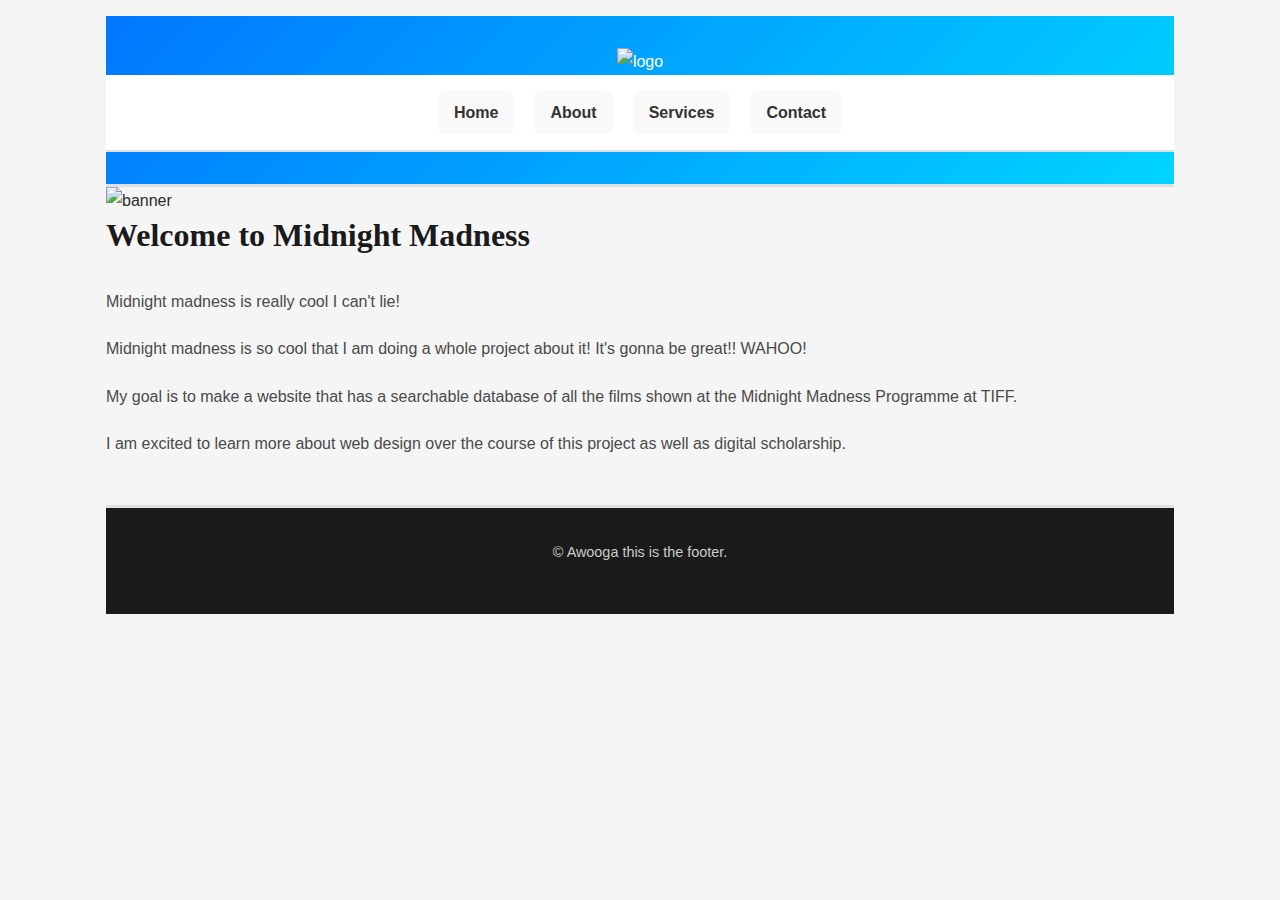
==== index.html @ d70cec78 "FIRST COMMIT maybe" ====
<!doctype html> <html>
<html>

<head>
	<meta charset="UTF-8">
	<title>A Midnight Madness Project</title>
	<link href="styles.css" rel="stylesheet" type="text/css">
</head>

<body>
	<div class="container">
		<div class="header">
			<div class="logo">
				<img src="images/logo.png" alt="logo">
			</div>
			<div class="navbar">
				<a href="index.html">Home</a>
				<a href="about.html">About</a>
				<a href="services.html">Services</a>
				<a href="contact.html">Contact</a>
			</div>
		</div>

		<div class="banner">
			<img src="images/banner.jpg" alt="banner">
		</div>

		<div class="content">
			<h1>Welcome to Midnight Madness</h1>
			<p>Midnight madness is really cool I can't lie!</p>
			<p>Midnight madness is so cool that I am doing a whole project about it! It's gonna be great!! WAHOO!</p>
			<p>My goal is to make a website that has a searchable database of all the films shown at the Midnight
				Madness Programme at TIFF.</p>
			<p>I am excited to learn more about web design over the course of this project as well as digital
				scholarship.</p>
		</div>

		<div class="footer">
			<p>&copy; Awooga this is the footer.</p>
		</div>
	</div>
</body>

</html>
---- styles.css ----
@charset "UTF-8";
/* CSS Document */

/* General Reset */
* {
	margin: 0;
	padding: 0;
	box-sizing: border-box;
}

body {
	font-family: 'Poppins', sans-serif;
	/* Clean, trendy sans-serif font */
	background-color: #f5f5f5;
	/* Softer neutral background */
	color: #2b2b2b;
	/* Slightly lighter text color for a modern feel */
	line-height: 1.7;
	margin: 0;
}

/* Typography */
h1,
h2,
h3,
h4,
h5,
h6 {
	font-family: 'Playfair Display', serif;
	/* Elegant serif font for headings */
	color: #1a1a1a;
	/* Bold, modern text color */
	line-height: 1.3;
	margin-bottom: 1em;
}

p {
	margin-bottom: 1.25em;
	color: #4a4a4a;
	/* Softer tone for paragraphs */
}

a {
	color: #0077ff;
	/* Bright and trendy blue */
	text-decoration: none;
	transition: color 0.25s ease;
}

a:hover {
	color: #0056b3;
	/* Slightly muted hover color for sophistication */
}

/* Layout */
.container {
	width: 90%;
	max-width: 1100px;
	margin: 0 auto;
	padding: 1em;
}

.header {
	background: linear-gradient(135deg, #0077ff, #00d4ff);
	color: #fff;
	padding: 2em 0;
	text-align: center;
	border-bottom: 3px solid #e0e0e0;
}

.header h1 {
	margin-bottom: 0.5em;
	font-size: 3em;
	font-weight: bold;
	letter-spacing: 1px;
}

.navbar {
	display: flex;
	justify-content: center;
	gap: 1.25em;
	padding: 1em 0;
	background: #fff;
	border-bottom: 2px solid #e0e0e0;
	position: sticky;
	top: 0;
	z-index: 1000;
}

.navbar a {
	font-weight: 600;
	padding: 0.5em 1em;
	border-radius: 8px;
	background: #f9f9f9;
	color: #333;
	transition: all 0.3s ease;
}

.navbar a:hover {
	background: #0077ff;
	color: #fff;
}

/* Cards */
.card {
	background: #fff;
	border: none;
	border-radius: 12px;
	box-shadow: 0 4px 10px rgba(0, 0, 0, 0.1);
	margin: 1.5em 0;
	padding: 1.75em;
	transition: transform 0.25s ease, box-shadow 0.25s ease;
}

.card:hover {
	transform: scale(1.03);
	box-shadow: 0 8px 15px rgba(0, 0, 0, 0.15);
}

/* Buttons */
.button {
	display: inline-block;
	padding: 0.75em 1.5em;
	font-size: 1em;
	font-weight: 700;
	color: #fff;
	background: linear-gradient(135deg, #0077ff, #00d4ff);
	border: none;
	border-radius: 8px;
	text-align: center;
	cursor: pointer;
	transition: background 0.25s ease, transform 0.25s ease;
}

.button:hover {
	background: linear-gradient(135deg, #0056b3, #0091ff);
	transform: scale(1.05);
}

/* Footer */
.footer {
	background: #1a1a1a;
	color: #fff;
	padding: 2em 0;
	text-align: center;
	margin-top: 3em;
	border-top: 3px solid #e0e0e0;
}

.footer p {
	font-size: 0.9em;
	color: #ccc;
}

/* Media Queries */
@media (max-width: 768px) {
	.navbar {
		flex-wrap: wrap;
		justify-content: space-around;
	}

	.card {
		padding: 1.25em;
	}

	.header h1 {
		font-size: 2.5em;
	}
}
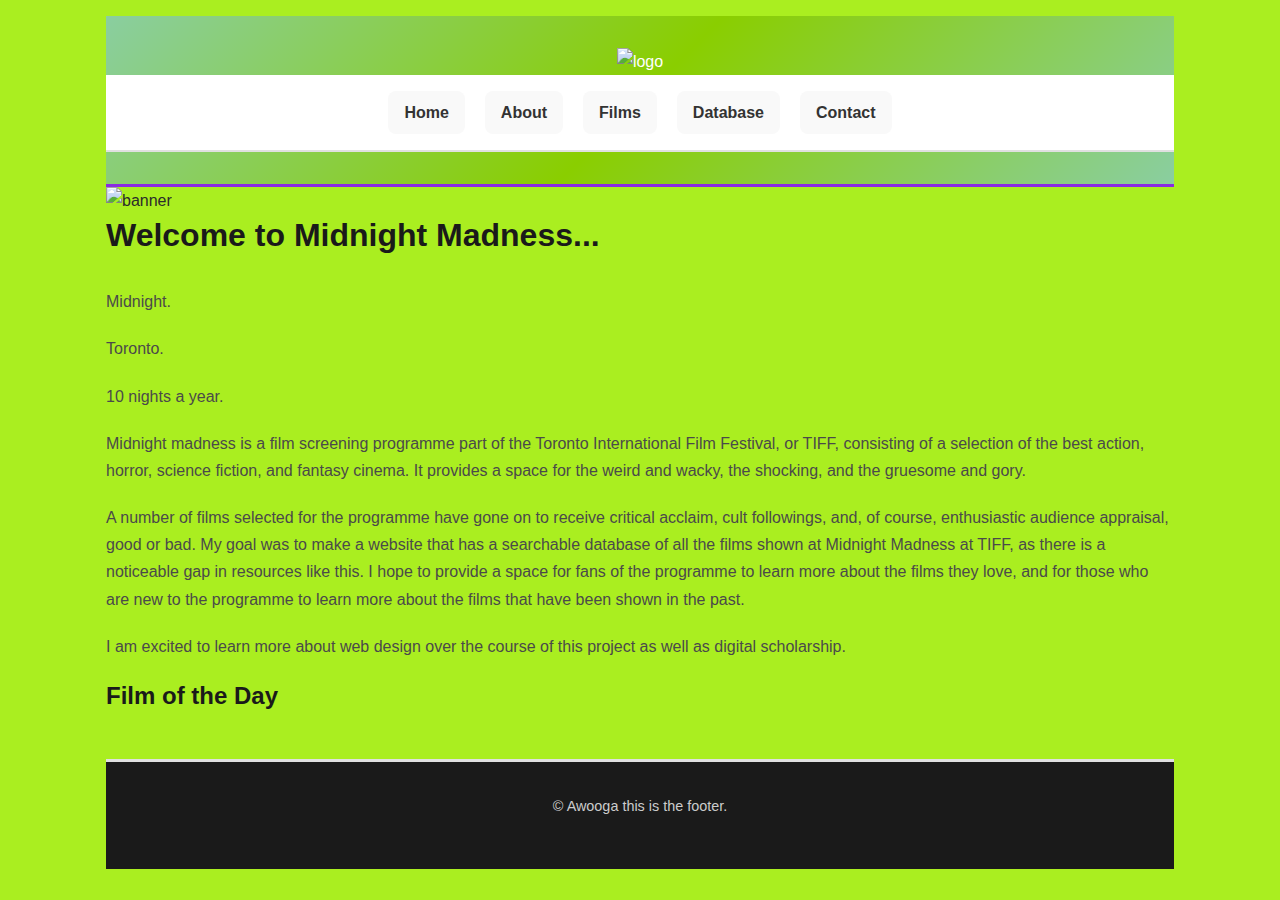
==== commit 8f6e6c6e: "updating index page" ====
--- a/index.html
+++ b/index.html
@@ -16,7 +16,8 @@
 			<div class="navbar">
 				<a href="index.html">Home</a>
 				<a href="about.html">About</a>
-				<a href="services.html">Services</a>
+				<a href="films.html">Films</a>
+				<a href="database.html">Database</a>
 				<a href="contact.html">Contact</a>
 			</div>
 		</div>
@@ -26,13 +27,16 @@
 		</div>
 
 		<div class="content">
-			<h1>Welcome to Midnight Madness</h1>
-			<p>Midnight madness is really cool I can't lie!</p>
-			<p>Midnight madness is so cool that I am doing a whole project about it! It's gonna be great!! WAHOO!</p>
-			<p>My goal is to make a website that has a searchable database of all the films shown at the Midnight
-				Madness Programme at TIFF.</p>
+			<h1>Welcome to Midnight Madness...</h1>
+			<p>Midnight.</p>
+			<p>Toronto.</p>
+			<p>10 nights a year.</p>
+			<p>Midnight madness is a film screening programme part of the Toronto International Film Festival, or TIFF, consisting of a selection of the best action, horror, science fiction, and fantasy cinema. It provides a space for the weird and wacky, the shocking, and the gruesome and gory. </p>
+			<p>A number of films selected for the programme have gone on to receive critical acclaim, cult followings, and, of course, enthusiastic audience appraisal, good or bad. My goal was to make a website that has a searchable database of all the films shown at Midnight Madness at TIFF, as there is a noticeable gap in resources like this. I hope to provide a space for fans of the programme to learn more about the films they love, and for those who are new to the programme to learn more about the films that have been shown in the past.</p>
 			<p>I am excited to learn more about web design over the course of this project as well as digital
 				scholarship.</p>
+			<h2>Film of the Day</h2>
+			
 		</div>
 
 		<div class="footer">
--- a/styles.css
+++ b/styles.css
@@ -9,9 +9,9 @@
 }
 
 body {
-	font-family: 'Poppins', sans-serif;
+	font-family:'Trebuchet MS', 'Lucida Sans Unicode', 'Lucida Grande', 'Lucida Sans', Arial, sans-serif; ;
 	/* Clean, trendy sans-serif font */
-	background-color: #f5f5f5;
+	background-color: #aaee20;
 	/* Softer neutral background */
 	color: #2b2b2b;
 	/* Slightly lighter text color for a modern feel */
@@ -26,7 +26,7 @@
 h4,
 h5,
 h6 {
-	font-family: 'Playfair Display', serif;
+	font-family:'Gill Sans', 'Gill Sans MT', Calibri, 'Trebuchet MS', sans-serif;
 	/* Elegant serif font for headings */
 	color: #1a1a1a;
 	/* Bold, modern text color */
@@ -61,11 +61,11 @@
 }
 
 .header {
-	background: linear-gradient(135deg, #0077ff, #00d4ff);
+	background: linear-gradient(135deg, #8acea0, #8ace00, #8acea0);
 	color: #fff;
 	padding: 2em 0;
 	text-align: center;
-	border-bottom: 3px solid #e0e0e0;
+	border-bottom: 3px solid blueviolet;
 }
 
 .header h1 {
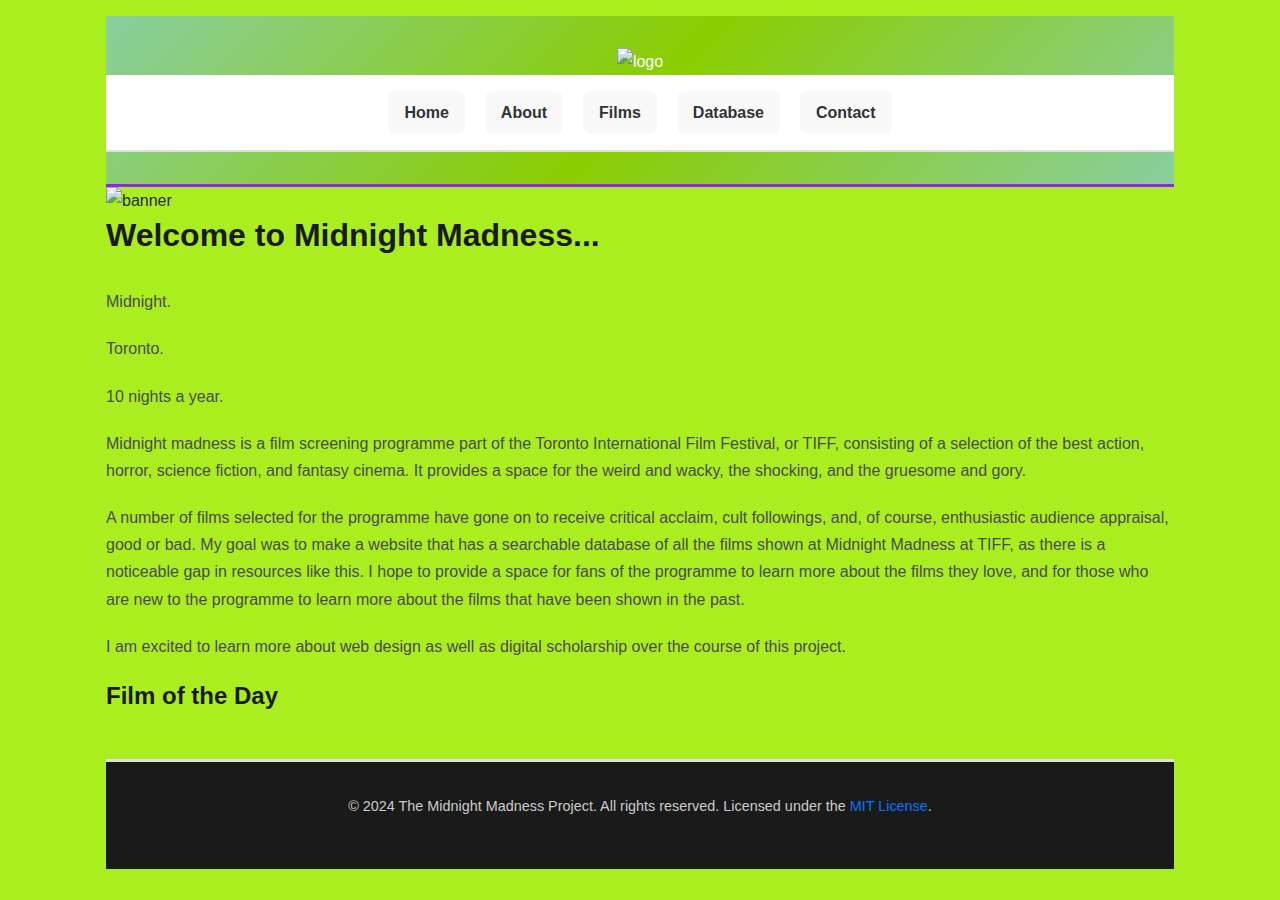
==== commit e52f2fa2: "adding about page" ====
--- a/index.html
+++ b/index.html
@@ -33,14 +33,14 @@
 			<p>10 nights a year.</p>
 			<p>Midnight madness is a film screening programme part of the Toronto International Film Festival, or TIFF, consisting of a selection of the best action, horror, science fiction, and fantasy cinema. It provides a space for the weird and wacky, the shocking, and the gruesome and gory. </p>
 			<p>A number of films selected for the programme have gone on to receive critical acclaim, cult followings, and, of course, enthusiastic audience appraisal, good or bad. My goal was to make a website that has a searchable database of all the films shown at Midnight Madness at TIFF, as there is a noticeable gap in resources like this. I hope to provide a space for fans of the programme to learn more about the films they love, and for those who are new to the programme to learn more about the films that have been shown in the past.</p>
-			<p>I am excited to learn more about web design over the course of this project as well as digital
-				scholarship.</p>
+			<p>I am excited to learn more about web design as well as digital scholarship over the course of this project.</p>
 			<h2>Film of the Day</h2>
 			
 		</div>
 
 		<div class="footer">
-			<p>&copy; Awooga this is the footer.</p>
+			<p>&copy; 2024 The Midnight Madness Project. All rights reserved. Licensed under the <a
+				href="https://opensource.org/license/MIT">MIT License</a>.</p>
 		</div>
 	</div>
 </body>
--- a/styles.css
+++ b/styles.css
@@ -166,4 +166,9 @@
 	.header h1 {
 		font-size: 2.5em;
 	}
+}
+
+ol li {
+	list-style-type:decimal;
+	color: #4a4a4a;
 }